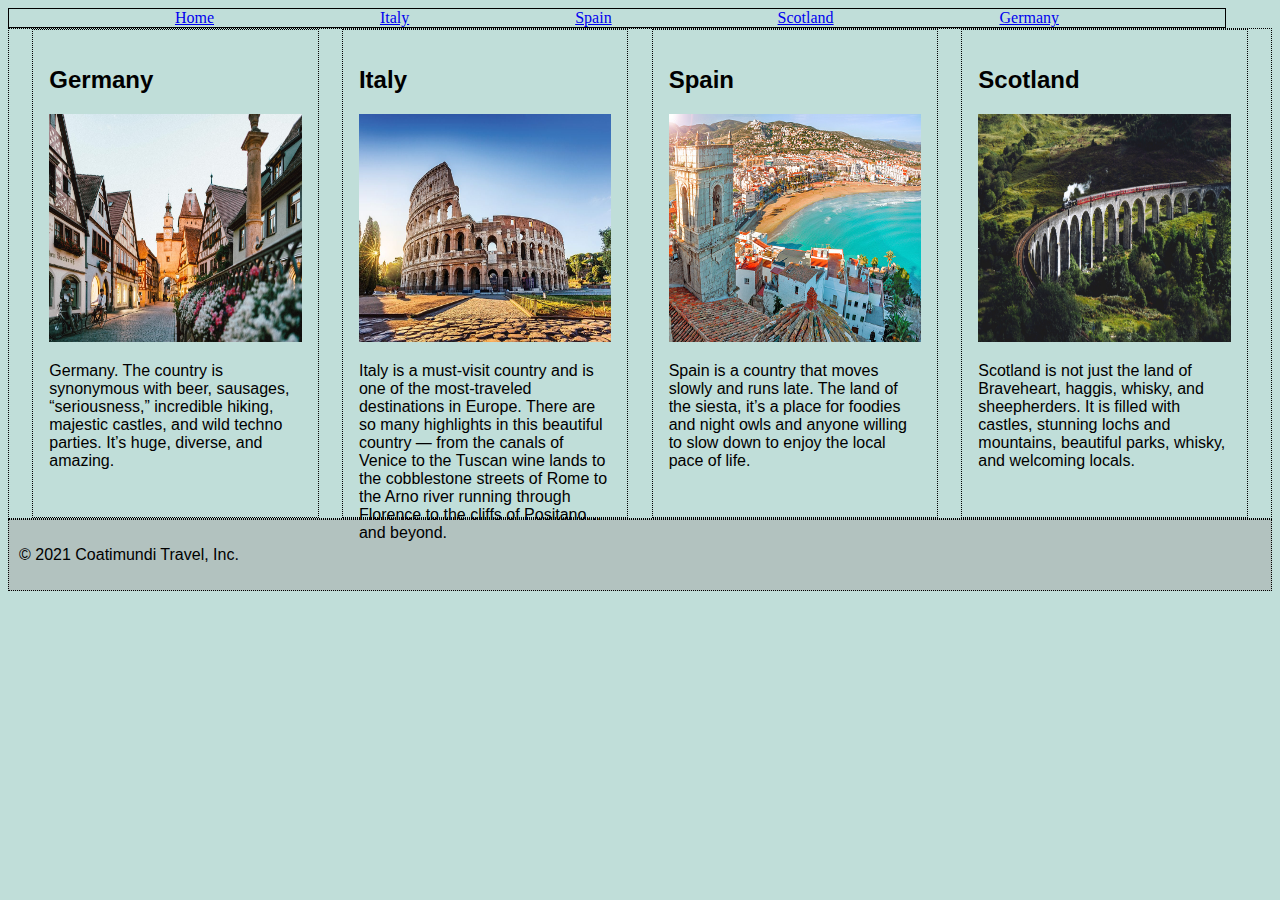
==== index.html @ 67e20647 "making a pr for everyone to pull to have index.html" ====
<!DOCTYPE html>
<html lang="en">
<head>
    <meta charset="UTF-8">
    <meta http-equiv="X-UA-Compatible" content="IE=edge">
    <meta name="viewport" content="width=device-width, initial-scale=1.0">
    <link rel="stylesheet" href="styles/main.css">
    <link rel="stylesheet" href="spain.css">
    <title>Brochure Website</title>
</head>
<header>
    <nav class="navigation">
    <a href="main.html">Home</a>
    <a href="italy">Italy</a>
    <a href="spain.html">Spain</a>
    <a href="scotland.html">Scotland</a>
    <a href="germany.html">Germany</a>
  </nav>
</header>
<body>
    <!-- Main Body Element for countries -->
    <section class="main">
            <div class="main-column">
                <!-- 1st column -->
                <div class="main1">
                    <h2>Germany</h2>
                <img src="images/Germany.jpg" alt="Street in Germany">  
                <p>Germany. The country is synonymous with beer, sausages, “seriousness,” incredible hiking, majestic castles,
                    and wild techno parties.
                    It’s huge, diverse, and amazing.</p>            
                </div>
                <!-- 2nd column -->
                <div class="main2">
                    <h2>Italy</h2>
                        <img src="images/Italy.jpg" alt="Colosseum in Rome">
                        <p>Italy is a must-visit country and is one of the most-traveled destinations in Europe. There are so many highlights in this beautiful country — from the canals of Venice to the Tuscan wine lands to the cobblestone streets
                             of Rome to the Arno river running through Florence to the cliffs of Positano… and beyond.</p> 
                </div>
                <!-- 3rd column -->
                <div class="main3">
                    <h2>Spain</h2>
                    <img src="images/Spain.png" alt="Colosseum in Rome">
                    <p>Spain is a country that moves slowly and runs late. The land of the siesta,
                         it’s a place for foodies and night owls and anyone willing to
                          slow down to enjoy the local pace of life.</p> 
                </div>
                <!-- 4th column -->
                <div class="main4">
                    <h2>Scotland</h2>
                    <img src="images/scotland.jpg" alt="Train in Scotland">
                    <p>Scotland is not just the land of Braveheart, haggis, whisky, and sheepherders. 
                        It is filled with castles, stunning lochs and mountains, beautiful parks, whisky, and welcoming locals. </p> 
                </div>
            </div>
    </section>
    <footer>
        <p>© 2021 Coatimundi Travel, Inc.</p>
    </footer>
</body>
</html>
---- styles/main.css ----
body {
    font-family: 'Karla', sans-serif;
    background-color: #c0ded9 ;
    
}

footer {
    border: 1px dotted black;
    padding: 10px;
    background-color: #b2c2bf;
}
/* Main body */
.main-column {
    border: dotted 1px black;  
display: flex;
justify-content: space-evenly;
}
/* Germany Column */
.main1 {
    border: dotted 1px black;
    flex-basis: 20%;
    padding: 1em;
}
/* Italy Column */
.main2 {
    border: dotted 1px black;
    flex-basis: 20%;
    padding: 1em;
}
/* Spain Column */
.main3 {
    border: dotted 1px black;
    flex-basis: 20%;
    padding: 1em;
}
/* Scotland Column */
.main4 {
    border: dotted 1px black;
    flex-basis: 20%;
    padding: 1em;
}

/* body images */
img {
    width: 100%;
    height: 50%;
}

/* Image in scotland */
.main-image {
    border: black 1px solid;    
    max-width: 100%;
    height: auto;
    object-fit: contain;
}
.images {
    width: 100vw;
    height: 25vw;
}
---- spain.css ----
.navigation {
    width: 95vw;
    display: flex;
    flex-wrap: wrap;
    flex-direction: row;
    border: 1px solid black;
    font-family:'Source Serif Pro', serif;
    justify-content: space-evenly;
    align-content: center;
}

 .images {
    border-radius: 8px;
    display: block;
    margin-left: auto;
    margin-right: auto;
    width: 95vw;
 }

 .countryinformation {
     width: 95vw;
     display: flex;
     align-content: center;
     justify-content: space-evenly;
     font-family: 'Karla', sans-serif;
 }

 .countryname {
     font-family: 'Source Serif Pro', serif;
     font-weight: bold;
     text-align: center;
 }
 
 .cities {
    font-family: 'Karla', sans-serif;
    border: 1px solid black;
    padding: 1em;
    padding-left: 2em;
    flex-basis: 25%; 
 }
 

 .landmarks {
    font-family: 'Karla', sans-serif;
    border: 1px solid black;
    padding: 1em;
    padding-left: 2em;
    flex-basis: 25%;
    
 }

 .citizens {
    font-family: 'Karla', sans-serif;
    border: 1px solid black;
    padding: 1em;
    padding-left: 2em;
    flex-basis: 25%; 
 }

 .subheading {
     font-weight: bold;
 }
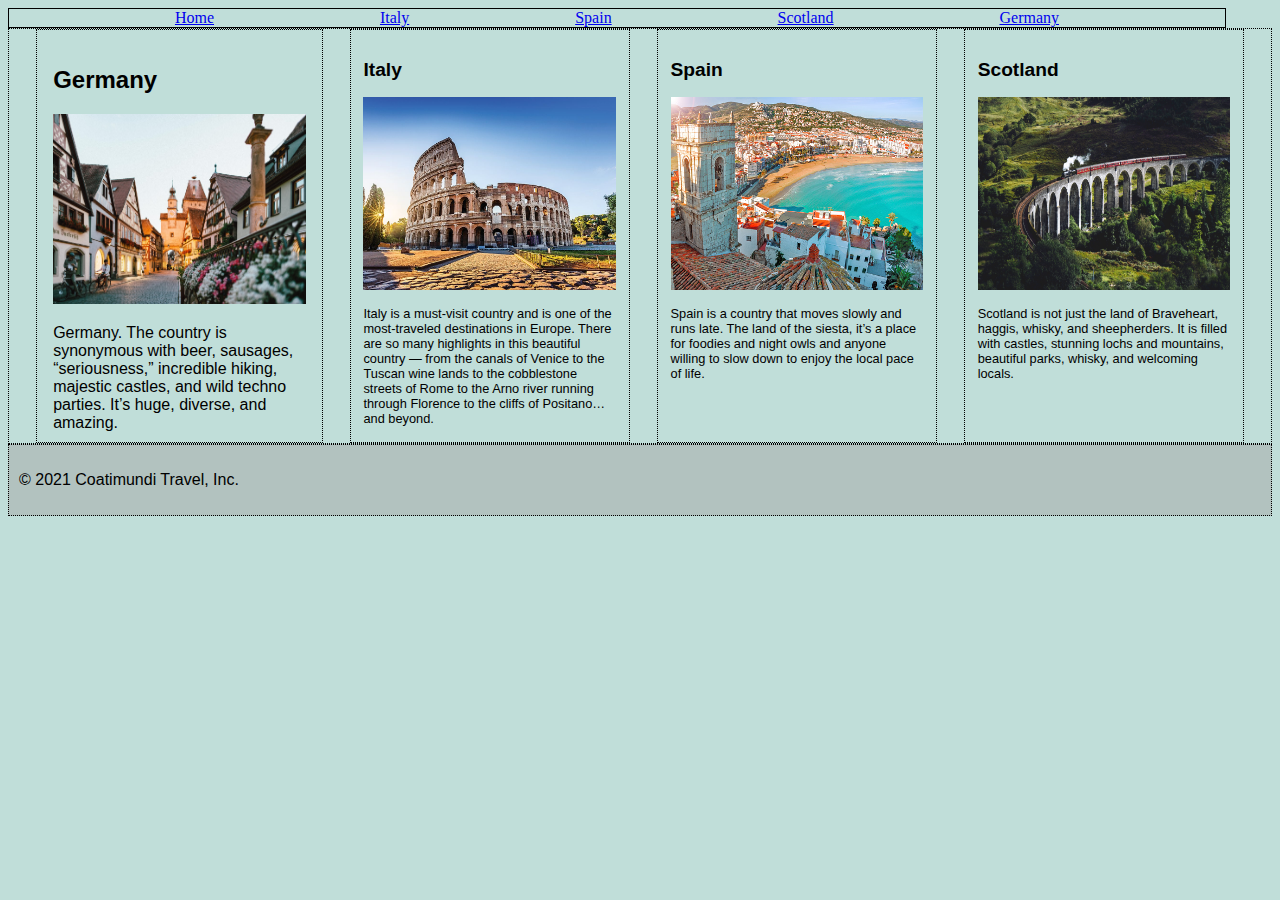
==== commit 5b05be6b: "completed italy.html" ====
--- a/index.html
+++ b/index.html
@@ -10,8 +10,8 @@
 </head>
 <header>
     <nav class="navigation">
-    <a href="main.html">Home</a>
-    <a href="italy">Italy</a>
+    <a href="index.html">Home</a>
+    <a href="italy.html">Italy</a>
     <a href="spain.html">Spain</a>
     <a href="scotland.html">Scotland</a>
     <a href="germany.html">Germany</a>
--- a/styles/main.css
+++ b/styles/main.css
@@ -11,33 +11,49 @@
 }
 /* Main body */
 .main-column {
+    overflow: hidden;
+    flex-wrap: wrap;
     border: dotted 1px black;  
 display: flex;
 justify-content: space-evenly;
 }
 /* Germany Column */
 .main1 {
+    font-size: .8em;
+    overflow: auto;
+    font-size: 1em;
+    flex-wrap: wrap;
     border: dotted 1px black;
     flex-basis: 20%;
     padding: 1em;
 }
 /* Italy Column */
 .main2 {
+    font-size: .8em;
+   overflow: auto;
+    flex-wrap: wrap;
     border: dotted 1px black;
     flex-basis: 20%;
     padding: 1em;
 }
 /* Spain Column */
 .main3 {
+    font-size: .8em;
+    overflow: auto;
+    flex-wrap: wrap;
     border: dotted 1px black;
     flex-basis: 20%;
     padding: 1em;
 }
 /* Scotland Column */
 .main4 {
+    font-size: .8em;
+    overflow: auto;
+    flex-wrap: wrap;
     border: dotted 1px black;
     flex-basis: 20%;
     padding: 1em;
+    object-fit: contain;
 }
 
 /* body images */
@@ -47,13 +63,4 @@
 }
 
 /* Image in scotland */
-.main-image {
-    border: black 1px solid;    
-    max-width: 100%;
-    height: auto;
-    object-fit: contain;
-}
-.images {
-    width: 100vw;
-    height: 25vw;
-}+
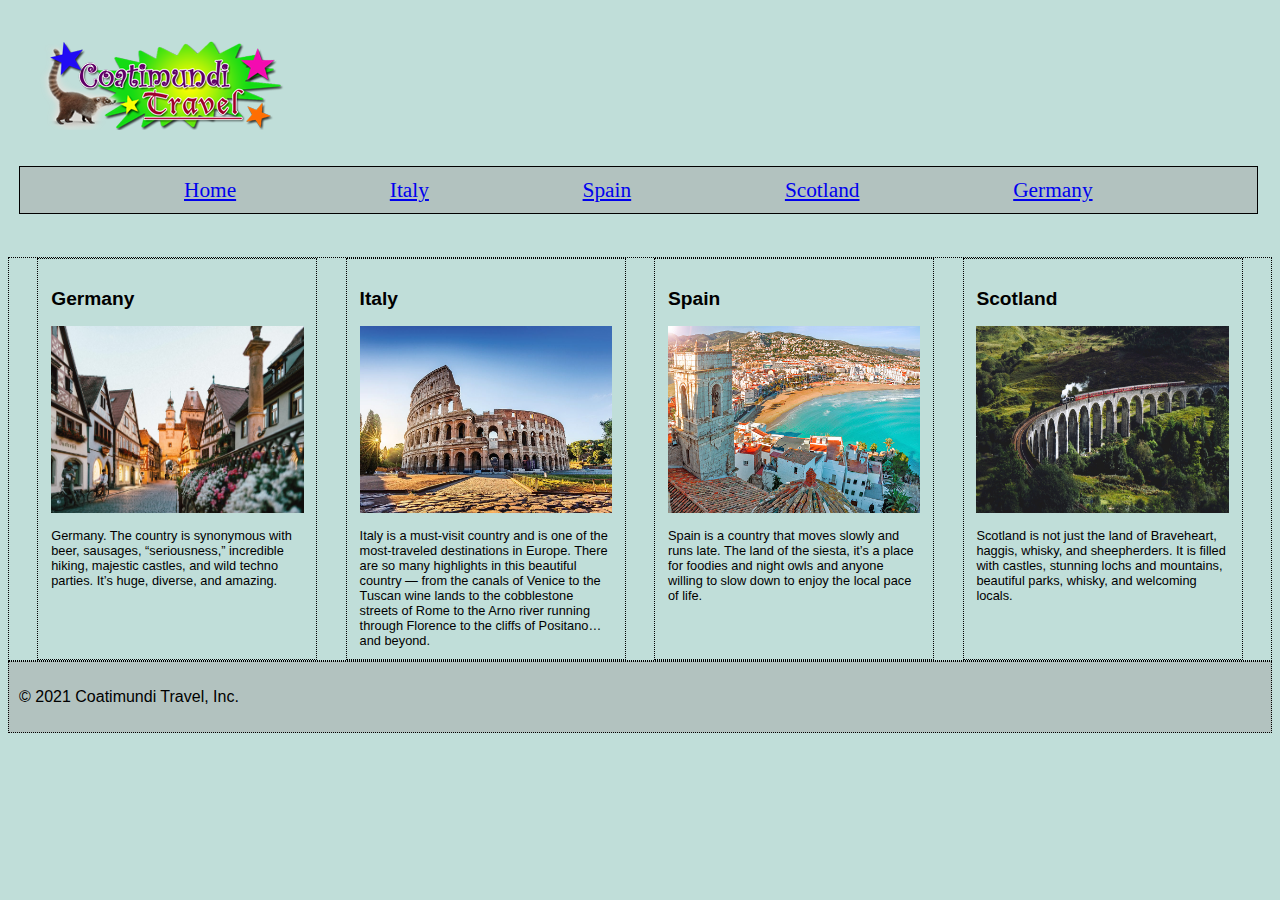
==== commit 3c9c95c8: "updating everything and then some." ====
--- a/index.html
+++ b/index.html
@@ -9,13 +9,16 @@
     <title>Brochure Website</title>
 </head>
 <header>
+    <div class="logo">
+        <img src="images/logoBAD.png" alt="Coatimundi Travel Logo">
+    </div>
     <nav class="navigation">
-    <a href="index.html">Home</a>
-    <a href="italy.html">Italy</a>
-    <a href="spain.html">Spain</a>
-    <a href="scotland.html">Scotland</a>
-    <a href="germany.html">Germany</a>
-  </nav>
+        <a href="index.html">Home</a>
+        <a href="italy.html">Italy</a>
+        <a href="spain.html">Spain</a>
+        <a href="scotland.html">Scotland</a>
+        <a href="germany.html">Germany</a>
+    </nav>
 </header>
 <body>
     <!-- Main Body Element for countries -->
@@ -24,7 +27,7 @@
                 <!-- 1st column -->
                 <div class="main1">
                     <h2>Germany</h2>
-                <img src="images/Germany.jpg" alt="Street in Germany">  
+                <a href="germany.html"><img src="images/Germany.jpg" alt="Street in Germany"></a>  
                 <p>Germany. The country is synonymous with beer, sausages, “seriousness,” incredible hiking, majestic castles,
                     and wild techno parties.
                     It’s huge, diverse, and amazing.</p>            
@@ -32,14 +35,14 @@
                 <!-- 2nd column -->
                 <div class="main2">
                     <h2>Italy</h2>
-                        <img src="images/Italy.jpg" alt="Colosseum in Rome">
+                    <a href="italy.html"><img src="images/Italy.jpg" alt="Colosseum in Rome"></a>
                         <p>Italy is a must-visit country and is one of the most-traveled destinations in Europe. There are so many highlights in this beautiful country — from the canals of Venice to the Tuscan wine lands to the cobblestone streets
                              of Rome to the Arno river running through Florence to the cliffs of Positano… and beyond.</p> 
                 </div>
                 <!-- 3rd column -->
                 <div class="main3">
                     <h2>Spain</h2>
-                    <img src="images/Spain.png" alt="Colosseum in Rome">
+                    <a href="spain.html"><img src="images/Spain.png" alt="Colosseum in Rome"></a>
                     <p>Spain is a country that moves slowly and runs late. The land of the siesta,
                          it’s a place for foodies and night owls and anyone willing to
                           slow down to enjoy the local pace of life.</p> 
@@ -47,7 +50,7 @@
                 <!-- 4th column -->
                 <div class="main4">
                     <h2>Scotland</h2>
-                    <img src="images/scotland.jpg" alt="Train in Scotland">
+                    <a href="scotland.html"><img src="images/scotland.jpg" alt="Train in Scotland"></a>
                     <p>Scotland is not just the land of Braveheart, haggis, whisky, and sheepherders. 
                         It is filled with castles, stunning lochs and mountains, beautiful parks, whisky, and welcoming locals. </p> 
                 </div>
--- a/styles/main.css
+++ b/styles/main.css
@@ -1,9 +1,28 @@
+.logo img{
+    padding: 2em;
+    width: 248px;
+    height: 90px;
+}
 body {
     font-family: 'Karla', sans-serif;
     background-color: #c0ded9 ;
     
 }
-
+.navigation {
+    width: 100vw;
+    display: flex;
+    flex-wrap: wrap;
+    flex-direction: row;
+    border: 1px solid black;
+    font-family:'Source Serif Pro', serif;
+    font-size: 16pt;
+    justify-content: space-evenly;
+    align-content: center;
+    background-color: #b2c2bf;
+    margin-bottom: 2em;
+    margin-left: 0.5em;
+    padding: 0.5em;
+}
 footer {
     border: 1px dotted black;
     padding: 10px;
@@ -21,7 +40,6 @@
 .main1 {
     font-size: .8em;
     overflow: auto;
-    font-size: 1em;
     flex-wrap: wrap;
     border: dotted 1px black;
     flex-basis: 20%;
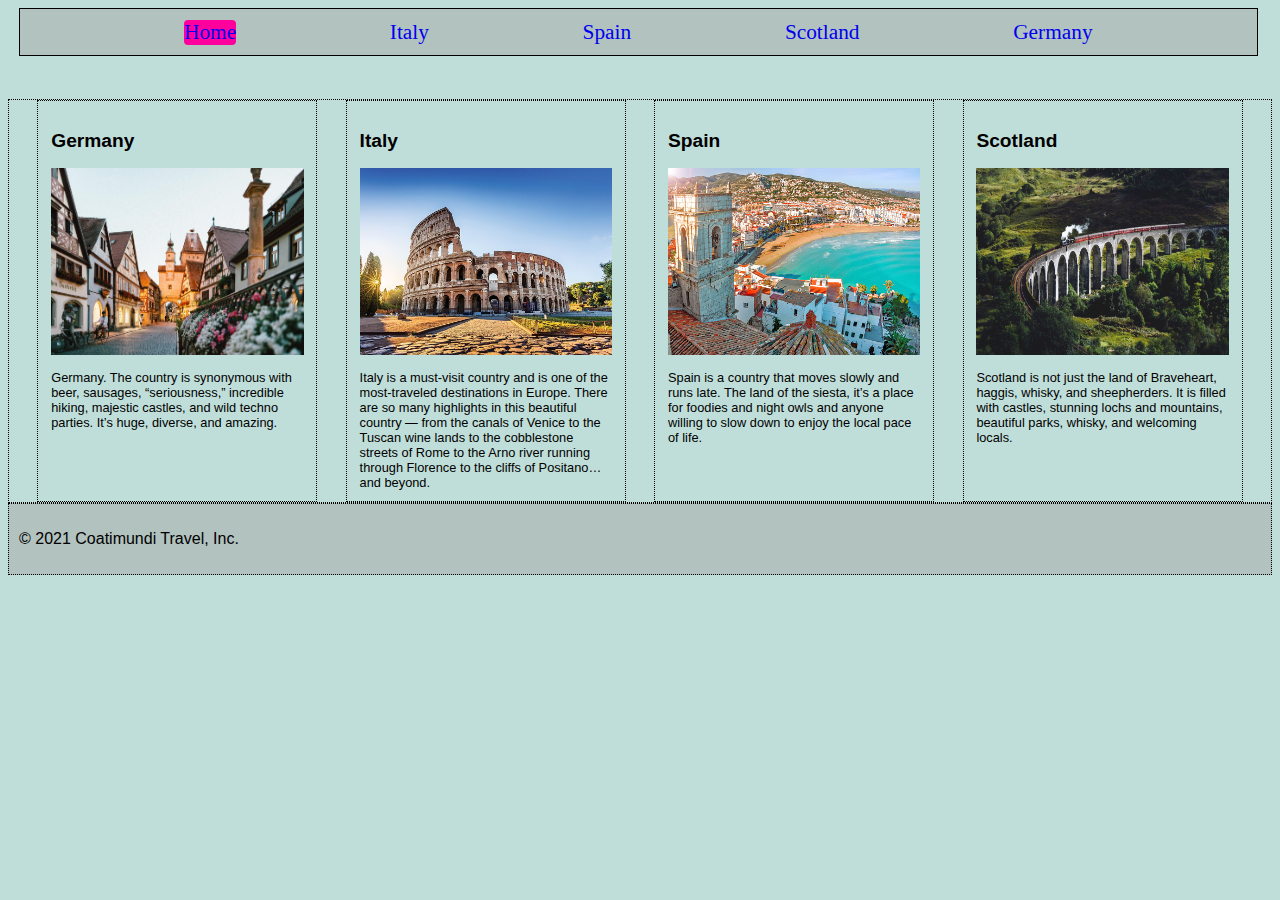
==== commit 6efb4cc1: "added highlighted current page" ====
--- a/index.html
+++ b/index.html
@@ -9,16 +9,13 @@
     <title>Brochure Website</title>
 </head>
 <header>
-    <div class="logo">
-        <img src="images/logoBAD.png" alt="Coatimundi Travel Logo">
-    </div>
     <nav class="navigation">
-        <a href="index.html">Home</a>
-        <a href="italy.html">Italy</a>
-        <a href="spain.html">Spain</a>
-        <a href="scotland.html">Scotland</a>
-        <a href="germany.html">Germany</a>
-    </nav>
+    <li><a class="current" href="index.html">Home</a></li>
+    <li><a href="italy.html">Italy</a></li>
+    <li><a href="spain.html">Spain</a></li>
+    <li><a href="scotland.html">Scotland</a></li>
+    <li><a href="germany.html">Germany</a></li>
+  </nav>
 </header>
 <body>
     <!-- Main Body Element for countries -->
@@ -27,7 +24,7 @@
                 <!-- 1st column -->
                 <div class="main1">
                     <h2>Germany</h2>
-                <a href="germany.html"><img src="images/Germany.jpg" alt="Street in Germany"></a>  
+                <img src="images/Germany.jpg" alt="Street in Germany">  
                 <p>Germany. The country is synonymous with beer, sausages, “seriousness,” incredible hiking, majestic castles,
                     and wild techno parties.
                     It’s huge, diverse, and amazing.</p>            
@@ -35,14 +32,14 @@
                 <!-- 2nd column -->
                 <div class="main2">
                     <h2>Italy</h2>
-                    <a href="italy.html"><img src="images/Italy.jpg" alt="Colosseum in Rome"></a>
+                        <img src="images/Italy.jpg" alt="Colosseum in Rome">
                         <p>Italy is a must-visit country and is one of the most-traveled destinations in Europe. There are so many highlights in this beautiful country — from the canals of Venice to the Tuscan wine lands to the cobblestone streets
                              of Rome to the Arno river running through Florence to the cliffs of Positano… and beyond.</p> 
                 </div>
                 <!-- 3rd column -->
                 <div class="main3">
                     <h2>Spain</h2>
-                    <a href="spain.html"><img src="images/Spain.png" alt="Colosseum in Rome"></a>
+                    <img src="images/Spain.png" alt="Colosseum in Rome">
                     <p>Spain is a country that moves slowly and runs late. The land of the siesta,
                          it’s a place for foodies and night owls and anyone willing to
                           slow down to enjoy the local pace of life.</p> 
@@ -50,7 +47,7 @@
                 <!-- 4th column -->
                 <div class="main4">
                     <h2>Scotland</h2>
-                    <a href="scotland.html"><img src="images/scotland.jpg" alt="Train in Scotland"></a>
+                    <img src="images/scotland.jpg" alt="Train in Scotland">
                     <p>Scotland is not just the land of Braveheart, haggis, whisky, and sheepherders. 
                         It is filled with castles, stunning lochs and mountains, beautiful parks, whisky, and welcoming locals. </p> 
                 </div>
--- a/spain.css
+++ b/spain.css
@@ -59,4 +59,18 @@
 
  .subheading {
      font-weight: bold;
+ }
+
+ .navigation a{
+    display: inline-block;
+    padding: 0.5em o.75em;
+    border-radius: 4px;
+    text-decoration: none;
+}
+ .navigation li{
+     display: inline-block;
+ }
+ 
+ .navigation .current{
+     background-color: rgb(255, 0, 157);
  }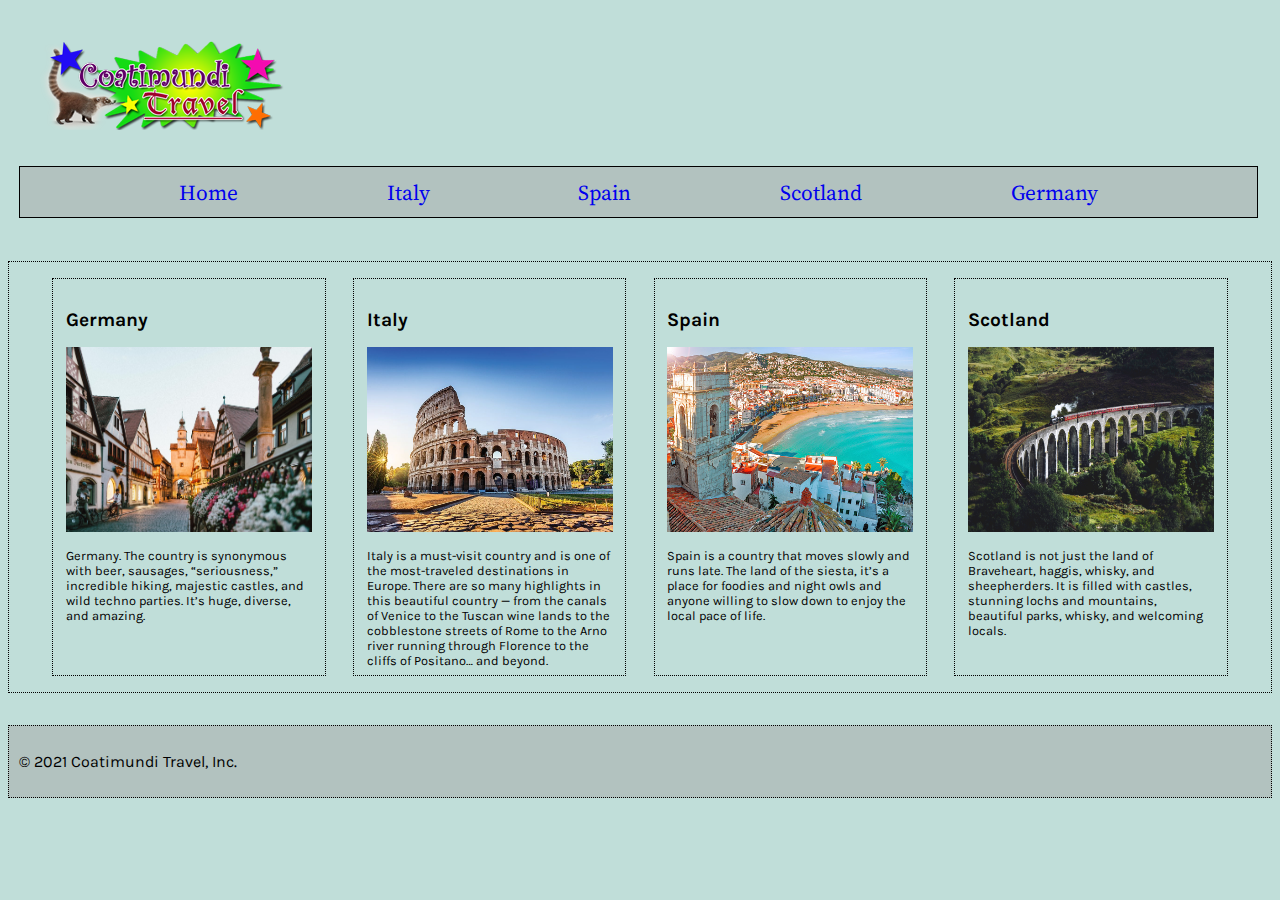
==== commit 7ef54e74: "updated some more" ====
--- a/index.html
+++ b/index.html
@@ -6,25 +6,32 @@
     <meta name="viewport" content="width=device-width, initial-scale=1.0">
     <link rel="stylesheet" href="styles/main.css">
     <link rel="stylesheet" href="spain.css">
+    <style>
+        @import url('https://fonts.googleapis.com/css2?family=Karla:wght@300;400&family=Source+Serif+Pro:wght@300;400&display=swap');
+    </style>
     <title>Brochure Website</title>
 </head>
-<header>
-    <nav class="navigation">
-    <li><a class="current" href="index.html">Home</a></li>
-    <li><a href="italy.html">Italy</a></li>
-    <li><a href="spain.html">Spain</a></li>
-    <li><a href="scotland.html">Scotland</a></li>
-    <li><a href="germany.html">Germany</a></li>
-  </nav>
-</header>
+
 <body>
+    <header>
+        <div class="logo">
+            <img src="images/logoBAD.png" alt="Coatimundi Travel Logo">
+        </div>
+        <nav class="navigation">
+            <a href="index.html">Home</a>
+            <a href="italy.html">Italy</a>
+            <a href="spain.html">Spain</a>
+            <a href="scotland.html">Scotland</a>
+            <a href="germany.html">Germany</a>
+        </nav>
+    </header>
     <!-- Main Body Element for countries -->
     <section class="main">
             <div class="main-column">
                 <!-- 1st column -->
                 <div class="main1">
                     <h2>Germany</h2>
-                <img src="images/Germany.jpg" alt="Street in Germany">  
+                <a href="germany.html"><img src="images/Germany.jpg" alt="Street in Germany"></a>  
                 <p>Germany. The country is synonymous with beer, sausages, “seriousness,” incredible hiking, majestic castles,
                     and wild techno parties.
                     It’s huge, diverse, and amazing.</p>            
@@ -32,14 +39,14 @@
                 <!-- 2nd column -->
                 <div class="main2">
                     <h2>Italy</h2>
-                        <img src="images/Italy.jpg" alt="Colosseum in Rome">
+                    <a href="italy.html"><img src="images/Italy.jpg" alt="Colosseum in Rome"></a>
                         <p>Italy is a must-visit country and is one of the most-traveled destinations in Europe. There are so many highlights in this beautiful country — from the canals of Venice to the Tuscan wine lands to the cobblestone streets
                              of Rome to the Arno river running through Florence to the cliffs of Positano… and beyond.</p> 
                 </div>
                 <!-- 3rd column -->
                 <div class="main3">
                     <h2>Spain</h2>
-                    <img src="images/Spain.png" alt="Colosseum in Rome">
+                    <a href="spain.html"><img src="images/Spain.png" alt="Colosseum in Rome"></a>
                     <p>Spain is a country that moves slowly and runs late. The land of the siesta,
                          it’s a place for foodies and night owls and anyone willing to
                           slow down to enjoy the local pace of life.</p> 
@@ -47,7 +54,7 @@
                 <!-- 4th column -->
                 <div class="main4">
                     <h2>Scotland</h2>
-                    <img src="images/scotland.jpg" alt="Train in Scotland">
+                    <a href="scotland.html"><img src="images/scotland.jpg" alt="Train in Scotland"></a>
                     <p>Scotland is not just the land of Braveheart, haggis, whisky, and sheepherders. 
                         It is filled with castles, stunning lochs and mountains, beautiful parks, whisky, and welcoming locals. </p> 
                 </div>
--- a/styles/main.css
+++ b/styles/main.css
@@ -27,14 +27,16 @@
     border: 1px dotted black;
     padding: 10px;
     background-color: #b2c2bf;
+    margin-top: 2em;
 }
 /* Main body */
 .main-column {
     overflow: hidden;
     flex-wrap: wrap;
     border: dotted 1px black;  
-display: flex;
-justify-content: space-evenly;
+    display: flex;
+    justify-content: space-evenly;
+    padding: 1em;
 }
 /* Germany Column */
 .main1 {
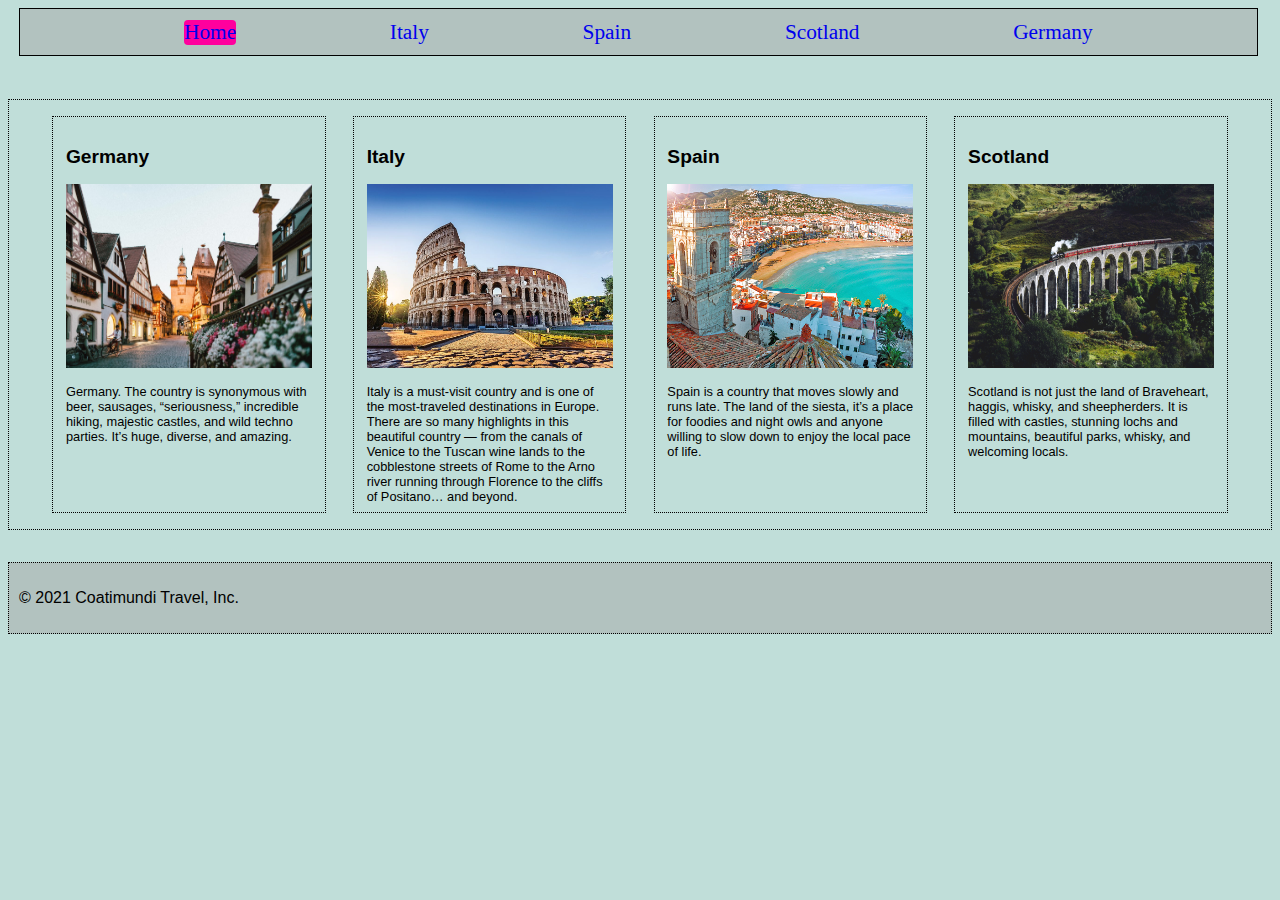
==== commit ae9584ad: "active current" ====
--- a/index.html
+++ b/index.html
@@ -6,32 +6,25 @@
     <meta name="viewport" content="width=device-width, initial-scale=1.0">
     <link rel="stylesheet" href="styles/main.css">
     <link rel="stylesheet" href="spain.css">
-    <style>
-        @import url('https://fonts.googleapis.com/css2?family=Karla:wght@300;400&family=Source+Serif+Pro:wght@300;400&display=swap');
-    </style>
     <title>Brochure Website</title>
 </head>
-
+<header>
+    <nav class="navigation">
+    <li><a class="current" href="index.html">Home</a></li>
+    <li><a href="italy.html">Italy</a></li>
+    <li><a href="spain.html">Spain</a></li>
+    <li><a href="scotland.html">Scotland</a></li>
+    <li><a href="germany.html">Germany</a></li>
+  </nav>
+</header>
 <body>
-    <header>
-        <div class="logo">
-            <img src="images/logoBAD.png" alt="Coatimundi Travel Logo">
-        </div>
-        <nav class="navigation">
-            <a href="index.html">Home</a>
-            <a href="italy.html">Italy</a>
-            <a href="spain.html">Spain</a>
-            <a href="scotland.html">Scotland</a>
-            <a href="germany.html">Germany</a>
-        </nav>
-    </header>
     <!-- Main Body Element for countries -->
     <section class="main">
             <div class="main-column">
                 <!-- 1st column -->
                 <div class="main1">
                     <h2>Germany</h2>
-                <a href="germany.html"><img src="images/Germany.jpg" alt="Street in Germany"></a>  
+                <img src="images/Germany.jpg" alt="Street in Germany">  
                 <p>Germany. The country is synonymous with beer, sausages, “seriousness,” incredible hiking, majestic castles,
                     and wild techno parties.
                     It’s huge, diverse, and amazing.</p>            
@@ -39,14 +32,14 @@
                 <!-- 2nd column -->
                 <div class="main2">
                     <h2>Italy</h2>
-                    <a href="italy.html"><img src="images/Italy.jpg" alt="Colosseum in Rome"></a>
+                        <img src="images/Italy.jpg" alt="Colosseum in Rome">
                         <p>Italy is a must-visit country and is one of the most-traveled destinations in Europe. There are so many highlights in this beautiful country — from the canals of Venice to the Tuscan wine lands to the cobblestone streets
                              of Rome to the Arno river running through Florence to the cliffs of Positano… and beyond.</p> 
                 </div>
                 <!-- 3rd column -->
                 <div class="main3">
                     <h2>Spain</h2>
-                    <a href="spain.html"><img src="images/Spain.png" alt="Colosseum in Rome"></a>
+                    <img src="images/Spain.png" alt="Colosseum in Rome">
                     <p>Spain is a country that moves slowly and runs late. The land of the siesta,
                          it’s a place for foodies and night owls and anyone willing to
                           slow down to enjoy the local pace of life.</p> 
@@ -54,7 +47,7 @@
                 <!-- 4th column -->
                 <div class="main4">
                     <h2>Scotland</h2>
-                    <a href="scotland.html"><img src="images/scotland.jpg" alt="Train in Scotland"></a>
+                    <img src="images/scotland.jpg" alt="Train in Scotland">
                     <p>Scotland is not just the land of Braveheart, haggis, whisky, and sheepherders. 
                         It is filled with castles, stunning lochs and mountains, beautiful parks, whisky, and welcoming locals. </p> 
                 </div>
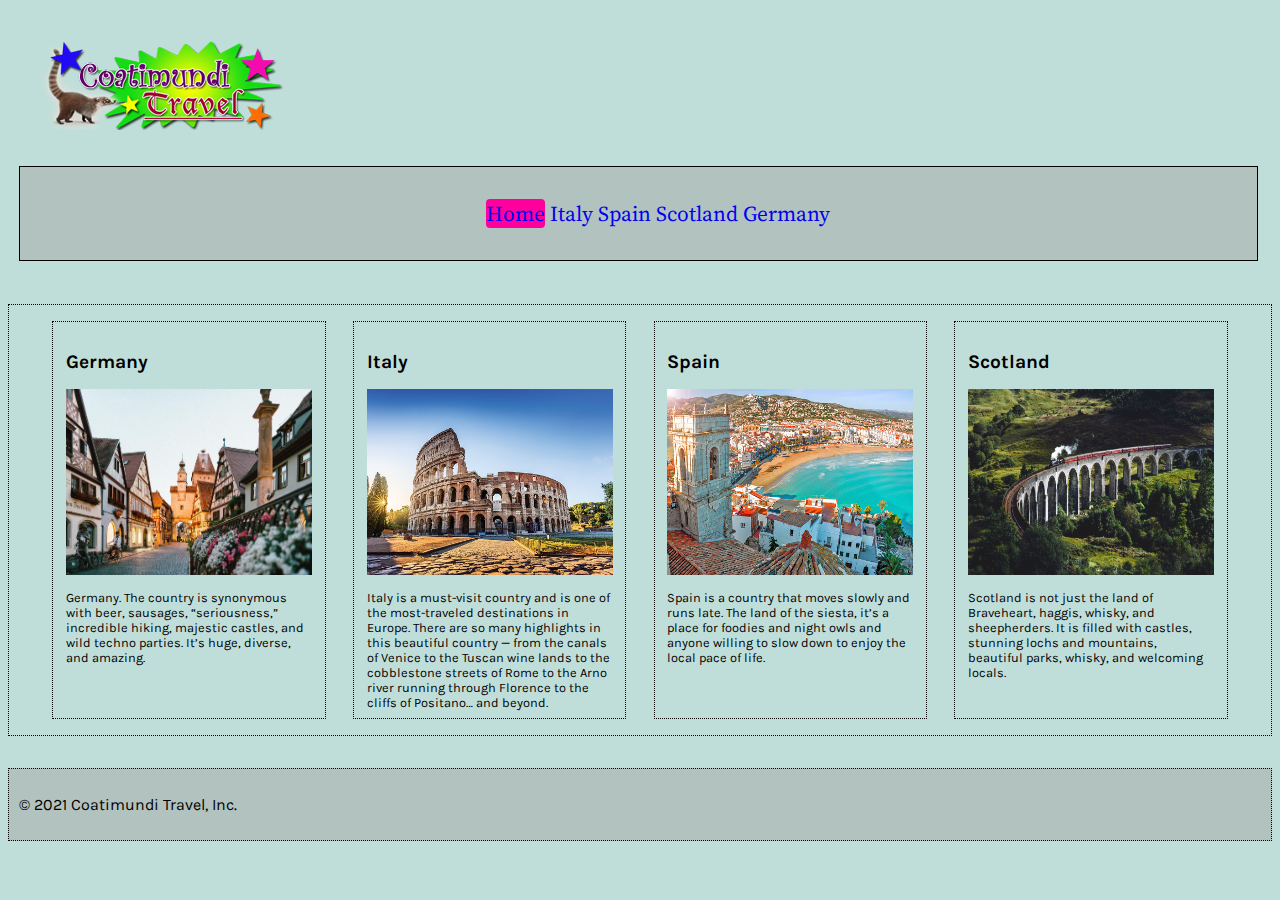
==== commit 0e97a9ca: "updated nav to highlight which page is clicked" ====
--- a/index.html
+++ b/index.html
@@ -6,25 +6,35 @@
     <meta name="viewport" content="width=device-width, initial-scale=1.0">
     <link rel="stylesheet" href="styles/main.css">
     <link rel="stylesheet" href="spain.css">
+    <style>
+        @import url('https://fonts.googleapis.com/css2?family=Karla:wght@300;400&family=Source+Serif+Pro:wght@300;400&display=swap');
+    </style>
     <title>Brochure Website</title>
 </head>
-<header>
-    <nav class="navigation">
-    <li><a class="current" href="index.html">Home</a></li>
-    <li><a href="italy.html">Italy</a></li>
-    <li><a href="spain.html">Spain</a></li>
-    <li><a href="scotland.html">Scotland</a></li>
-    <li><a href="germany.html">Germany</a></li>
-  </nav>
-</header>
+
+
 <body>
+    <header>
+        <div class="logo">
+                <img src="images/logoBAD.png" alt="Coatimundi Travel Logo">
+            </div>
+        <nav class="navigation">
+            <ul>
+            <li><a class="current" href="index.html">Home</a></li>
+            <li><a href="italy.html">Italy</a></li>
+            <li><a href="spain.html">Spain</a></li>
+            <li><a href="scotland.html">Scotland</a></li>
+            <li><a href="germany.html">Germany</a></li>
+        </ul>
+    </nav>
+    </header>
     <!-- Main Body Element for countries -->
     <section class="main">
             <div class="main-column">
                 <!-- 1st column -->
                 <div class="main1">
                     <h2>Germany</h2>
-                <img src="images/Germany.jpg" alt="Street in Germany">  
+                <a href="germany.html"><img src="images/Germany.jpg" alt="Street in Germany"></a>  
                 <p>Germany. The country is synonymous with beer, sausages, “seriousness,” incredible hiking, majestic castles,
                     and wild techno parties.
                     It’s huge, diverse, and amazing.</p>            
@@ -32,14 +42,14 @@
                 <!-- 2nd column -->
                 <div class="main2">
                     <h2>Italy</h2>
-                        <img src="images/Italy.jpg" alt="Colosseum in Rome">
+                    <a href="italy.html"><img src="images/Italy.jpg" alt="Colosseum in Rome"></a>
                         <p>Italy is a must-visit country and is one of the most-traveled destinations in Europe. There are so many highlights in this beautiful country — from the canals of Venice to the Tuscan wine lands to the cobblestone streets
                              of Rome to the Arno river running through Florence to the cliffs of Positano… and beyond.</p> 
                 </div>
                 <!-- 3rd column -->
                 <div class="main3">
                     <h2>Spain</h2>
-                    <img src="images/Spain.png" alt="Colosseum in Rome">
+                    <a href="spain.html"><img src="images/Spain.png" alt="Colosseum in Rome"></a>
                     <p>Spain is a country that moves slowly and runs late. The land of the siesta,
                          it’s a place for foodies and night owls and anyone willing to
                           slow down to enjoy the local pace of life.</p> 
@@ -47,7 +57,7 @@
                 <!-- 4th column -->
                 <div class="main4">
                     <h2>Scotland</h2>
-                    <img src="images/scotland.jpg" alt="Train in Scotland">
+                    <a href="scotland.html"><img src="images/scotland.jpg" alt="Train in Scotland"></a>
                     <p>Scotland is not just the land of Braveheart, haggis, whisky, and sheepherders. 
                         It is filled with castles, stunning lochs and mountains, beautiful parks, whisky, and welcoming locals. </p> 
                 </div>
